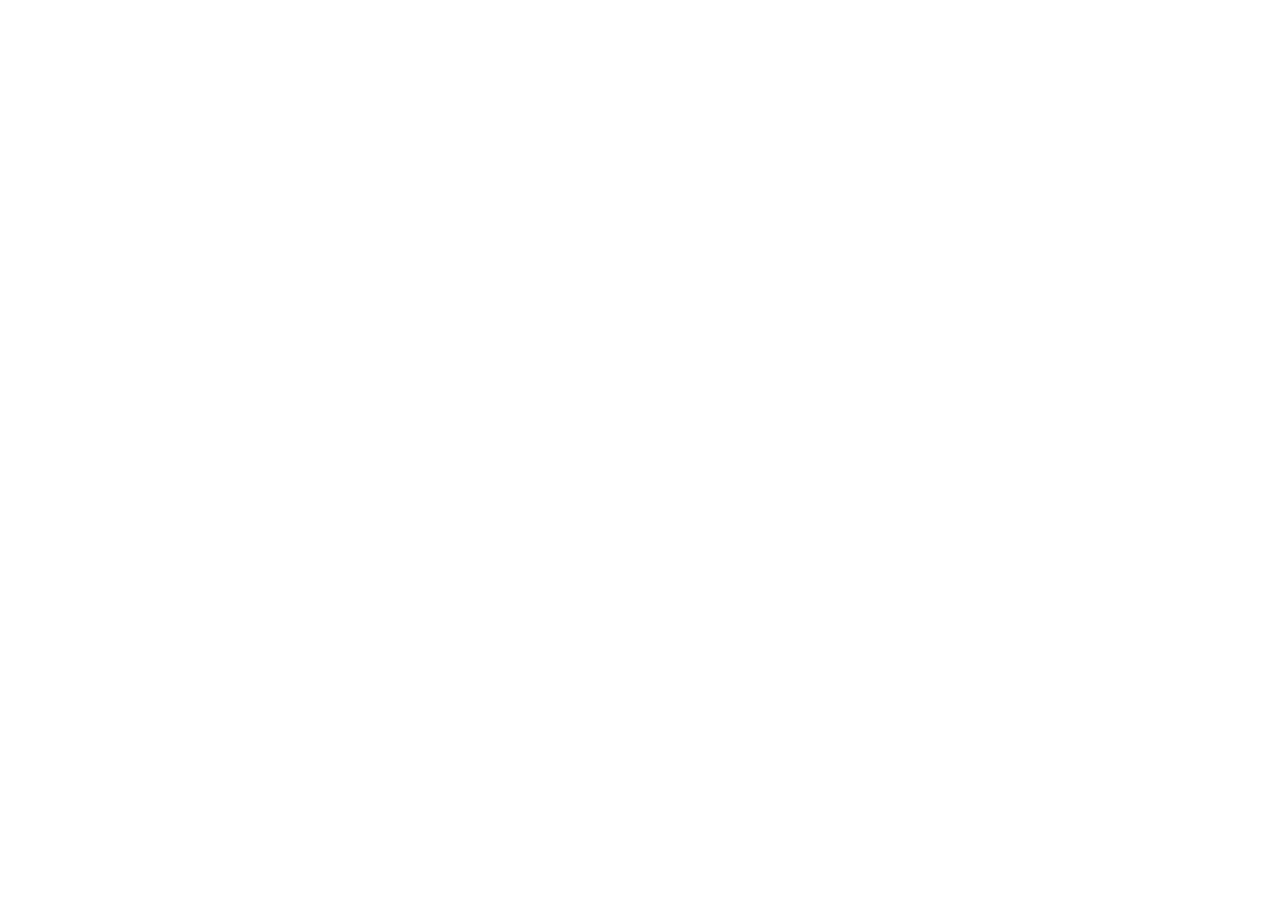
==== index.html @ 4e279319 "Deploy Easylands iOS PWA" ====
<!DOCTYPE html>
<html lang="en">
  <head>
    <meta charset="UTF-8" />
    <meta name="viewport" content="width=device-width, initial-scale=1.0, maximum-scale=1" />
    <title>Easylands – Pakistan Real Estate</title>

    <!-- PWA Manifest -->
    <link rel="manifest" href="/manifest.json" />

    <!-- Theme & App Color -->
    <meta name="theme-color" content="#10b981" />
    <meta name="msapplication-TileColor" content="#0f172a" />
    <meta name="mobile-web-app-capable" content="yes" />

    <!-- Apple / iOS PWA -->
    <meta name="apple-mobile-web-app-capable" content="yes" />
    <meta name="apple-mobile-web-app-status-bar-style" content="black-translucent" />
    <meta name="apple-mobile-web-app-title" content="Easylands" />
    <link rel="apple-touch-icon" href="/easylands-icon-192.png" />
    <link rel="apple-touch-startup-image" href="/easylands-icon-512.png" />

    <!-- Favicon -->
    <link rel="icon" type="image/svg+xml" href="/favicon.svg" />
    <link rel="icon" type="image/png" href="/easylands-icon-192.png" sizes="192x192" />

    <!-- SEO & Social -->
    <meta name="description" content="Pakistan's premier real estate platform. Browse, invest, and manage properties with AI-powered insights." />
    <meta name="application-name" content="Easylands" />
    <meta property="og:title" content="Easylands – Pakistan Real Estate" />
    <meta property="og:description" content="Pakistan's premier real estate platform." />
    <meta property="og:image" content="/opengraph.jpg" />
    <meta property="og:type" content="website" />
    <meta name="twitter:card" content="summary_large_image" />

    <!-- Fonts -->
    <link rel="preconnect" href="https://fonts.googleapis.com">
    <link rel="preconnect" href="https://fonts.gstatic.com" crossorigin>
    <link href="https://fonts.googleapis.com/css2?family=Inter:wght@400;500;600;700&display=swap" rel="stylesheet">
    <script type="module" crossorigin src="/assets/index-CbrRuhgX.js"></script>
    <link rel="stylesheet" crossorigin href="/assets/index-Cl3bv8NA.css">
  </head>
  <body>
    <div id="root"></div>
    <script>
      if ('serviceWorker' in navigator) {
        window.addEventListener('load', () => {
          navigator.serviceWorker.register('/sw.js')
            .then(reg => console.log('[SW] Registered:', reg.scope))
            .catch(err => console.warn('[SW] Registration failed:', err));
        });
      }
    </script>
  </body>
</html>
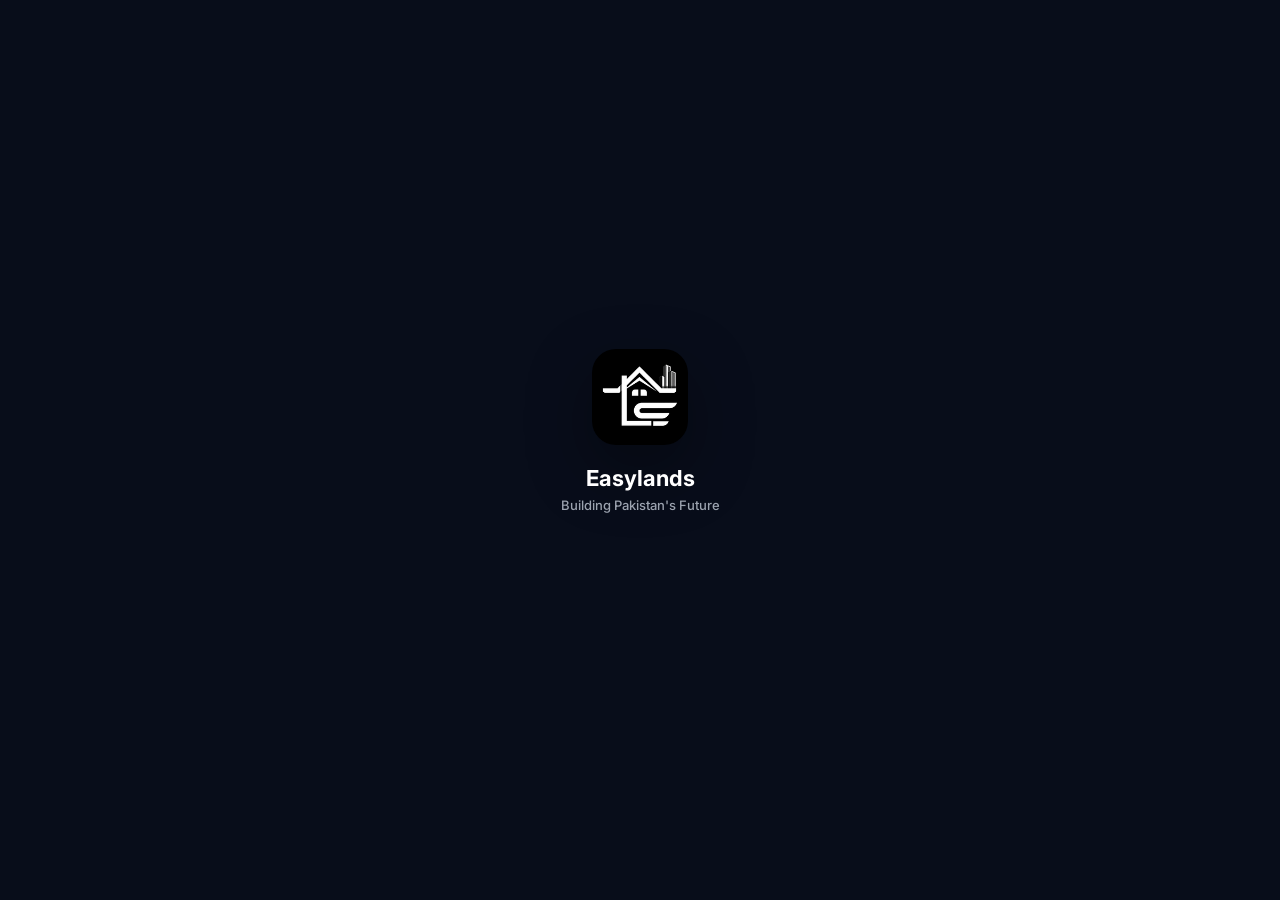
==== commit bc062e7f: "Center PWA icon and launch screen" ====
--- a/index.html
+++ b/index.html
@@ -9,16 +9,26 @@
     <link rel="manifest" href="/manifest.json" />
 
     <!-- Theme & App Color -->
-    <meta name="theme-color" content="#10b981" />
-    <meta name="msapplication-TileColor" content="#0f172a" />
+    <meta name="theme-color" content="#080d1a" />
+    <meta name="msapplication-TileColor" content="#080d1a" />
     <meta name="mobile-web-app-capable" content="yes" />
 
     <!-- Apple / iOS PWA -->
     <meta name="apple-mobile-web-app-capable" content="yes" />
     <meta name="apple-mobile-web-app-status-bar-style" content="black-translucent" />
     <meta name="apple-mobile-web-app-title" content="Easylands" />
-    <link rel="apple-touch-icon" href="/easylands-icon-192.png" />
-    <link rel="apple-touch-startup-image" href="/easylands-icon-512.png" />
+    <link rel="apple-touch-icon" sizes="180x180" href="/easylands-icon-180.png" />
+    <link rel="apple-touch-icon" sizes="192x192" href="/easylands-icon-192.png" />
+    <link rel="apple-touch-icon" sizes="512x512" href="/easylands-icon-512.png" />
+    <link rel="apple-touch-startup-image" href="/easylands-splash-1290x2796.png" media="(device-width: 430px) and (device-height: 932px) and (-webkit-device-pixel-ratio: 3) and (orientation: portrait)" />
+    <link rel="apple-touch-startup-image" href="/easylands-splash-1179x2556.png" media="(device-width: 393px) and (device-height: 852px) and (-webkit-device-pixel-ratio: 3) and (orientation: portrait)" />
+    <link rel="apple-touch-startup-image" href="/easylands-splash-1284x2778.png" media="(device-width: 428px) and (device-height: 926px) and (-webkit-device-pixel-ratio: 3) and (orientation: portrait)" />
+    <link rel="apple-touch-startup-image" href="/easylands-splash-1170x2532.png" media="(device-width: 390px) and (device-height: 844px) and (-webkit-device-pixel-ratio: 3) and (orientation: portrait)" />
+    <link rel="apple-touch-startup-image" href="/easylands-splash-1125x2436.png" media="(device-width: 375px) and (device-height: 812px) and (-webkit-device-pixel-ratio: 3) and (orientation: portrait)" />
+    <link rel="apple-touch-startup-image" href="/easylands-splash-1242x2688.png" media="(device-width: 414px) and (device-height: 896px) and (-webkit-device-pixel-ratio: 3) and (orientation: portrait)" />
+    <link rel="apple-touch-startup-image" href="/easylands-splash-828x1792.png" media="(device-width: 414px) and (device-height: 896px) and (-webkit-device-pixel-ratio: 2) and (orientation: portrait)" />
+    <link rel="apple-touch-startup-image" href="/easylands-splash-1242x2208.png" media="(device-width: 414px) and (device-height: 736px) and (-webkit-device-pixel-ratio: 3) and (orientation: portrait)" />
+    <link rel="apple-touch-startup-image" href="/easylands-splash-750x1334.png" media="(device-width: 375px) and (device-height: 667px) and (-webkit-device-pixel-ratio: 2) and (orientation: portrait)" />
 
     <!-- Favicon -->
     <link rel="icon" type="image/svg+xml" href="/favicon.svg" />
@@ -37,11 +47,81 @@
     <link rel="preconnect" href="https://fonts.googleapis.com">
     <link rel="preconnect" href="https://fonts.gstatic.com" crossorigin>
     <link href="https://fonts.googleapis.com/css2?family=Inter:wght@400;500;600;700&display=swap" rel="stylesheet">
+    <style>
+      html,
+      body {
+        min-height: 100%;
+        margin: 0;
+        background: #080d1a;
+      }
+
+      #pwa-launch-screen {
+        position: fixed;
+        inset: 0;
+        z-index: 2147483647;
+        display: flex;
+        align-items: center;
+        justify-content: center;
+        background: #080d1a;
+        color: #ffffff;
+        transition: opacity 180ms ease, visibility 180ms ease;
+      }
+
+      #root:not(:empty) + #pwa-launch-screen {
+        opacity: 0;
+        visibility: hidden;
+        pointer-events: none;
+      }
+
+      .pwa-launch-content {
+        display: flex;
+        min-height: 100vh;
+        width: 100%;
+        flex-direction: column;
+        align-items: center;
+        justify-content: center;
+        text-align: center;
+        transform: translateY(-2vh);
+      }
+
+      .pwa-launch-icon {
+        display: block;
+        width: 96px;
+        height: 96px;
+        border-radius: 24px;
+        object-fit: cover;
+        box-shadow: 0 24px 64px rgba(0, 0, 0, 0.35);
+      }
+
+      .pwa-launch-title {
+        margin-top: 20px;
+        font-family: Inter, -apple-system, BlinkMacSystemFont, "Segoe UI", sans-serif;
+        font-size: 22px;
+        font-weight: 700;
+        line-height: 1.2;
+      }
+
+      .pwa-launch-subtitle {
+        margin-top: 6px;
+        font-family: Inter, -apple-system, BlinkMacSystemFont, "Segoe UI", sans-serif;
+        font-size: 13px;
+        font-weight: 500;
+        line-height: 1.35;
+        color: #9ca3af;
+      }
+    </style>
     <script type="module" crossorigin src="/assets/index-CbrRuhgX.js"></script>
     <link rel="stylesheet" crossorigin href="/assets/index-Cl3bv8NA.css">
   </head>
   <body>
     <div id="root"></div>
+    <div id="pwa-launch-screen" aria-hidden="true">
+      <div class="pwa-launch-content">
+        <img class="pwa-launch-icon" src="/easylands-icon-180.png" alt="" />
+        <div class="pwa-launch-title">Easylands</div>
+        <div class="pwa-launch-subtitle">Building Pakistan's Future</div>
+      </div>
+    </div>
     <script>
       if ('serviceWorker' in navigator) {
         window.addEventListener('load', () => {
